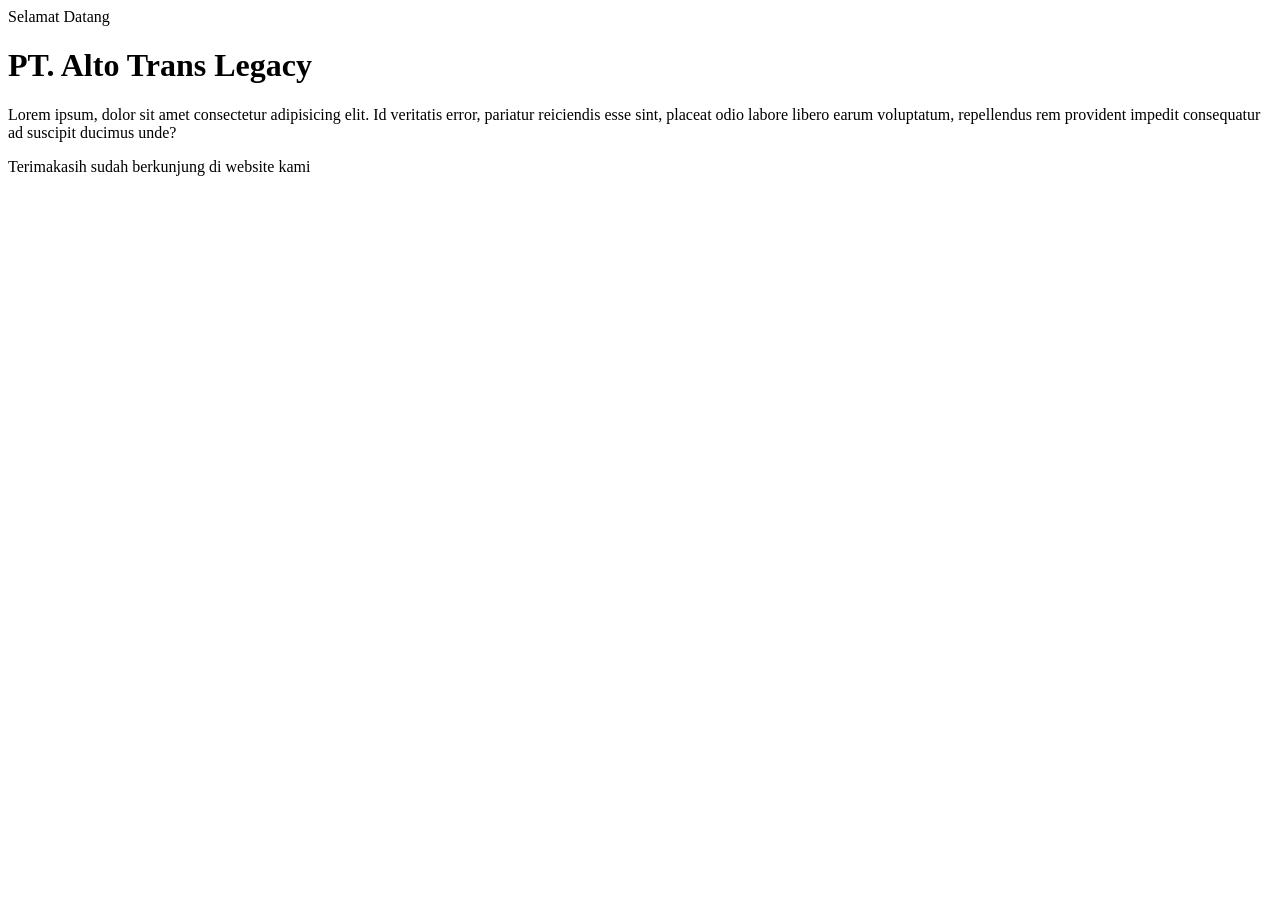
==== index.html @ 59996e9f "Melakukan Perubahan pada home page" ====
<!DOCTYPE html>
<html lang="en">
<head>
    <meta charset="UTF-8">
    <meta name="viewport" content="width=device-width, initial-scale=1.0">
    <title>Latihan</title>
</head>
<body>

    <header>Selamat Datang</header>
    
    <h1>PT. Alto Trans Legacy</h1>

    <p>Lorem ipsum, dolor sit amet consectetur adipisicing elit. Id veritatis error, pariatur reiciendis esse sint, placeat odio labore libero earum voluptatum, repellendus rem provident impedit consequatur ad suscipit ducimus unde?</p>


    <footer>Terimakasih sudah berkunjung di website kami</footer>
</body>
</html>
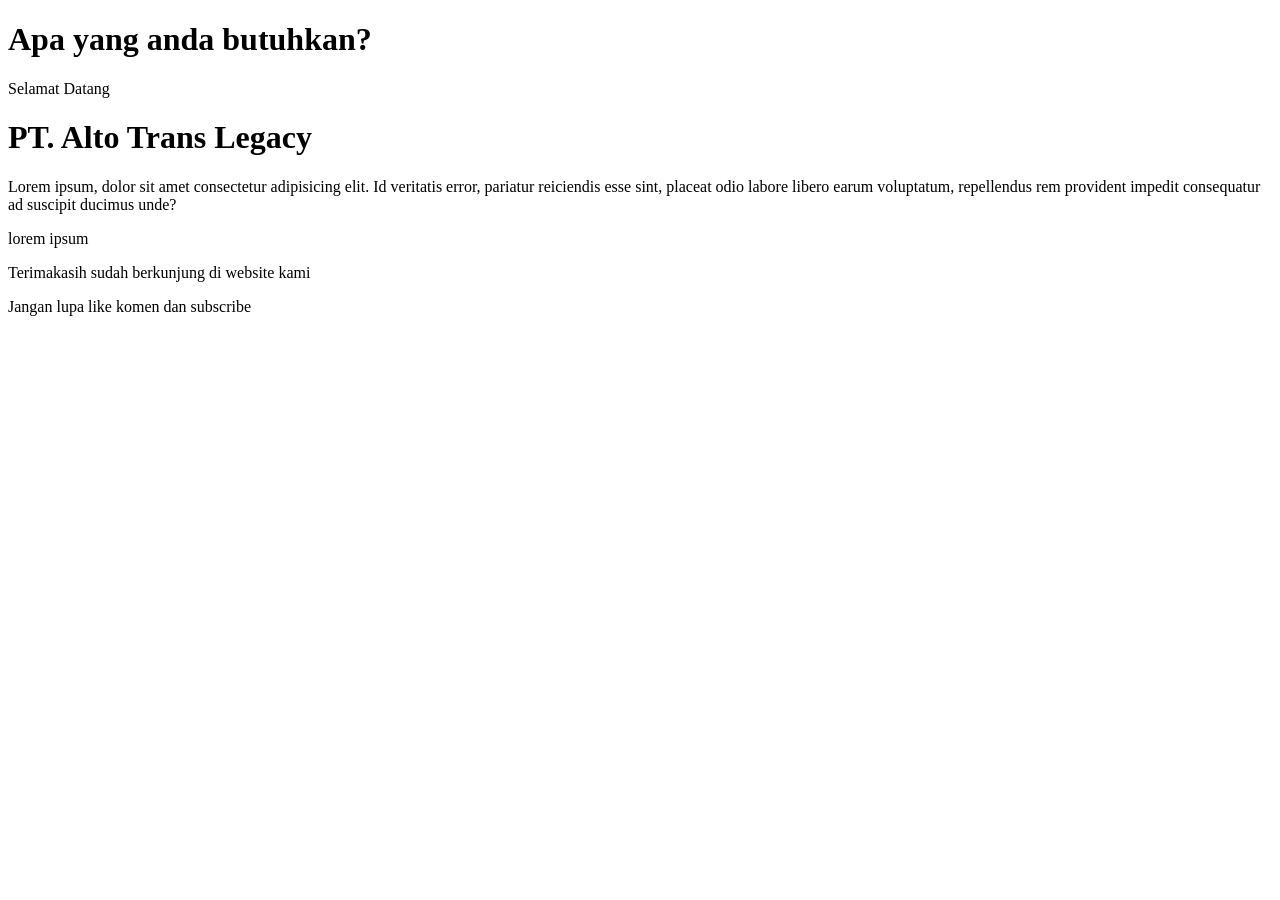
==== commit ec7ed72d: "Melakukan perubahan teks pada home page" ====
--- a/index.html
+++ b/index.html
@@ -6,14 +6,15 @@
     <title>Latihan</title>
 </head>
 <body>
-
+    <h1>Apa yang anda butuhkan?</h1>
     <header>Selamat Datang</header>
     
     <h1>PT. Alto Trans Legacy</h1>
 
     <p>Lorem ipsum, dolor sit amet consectetur adipisicing elit. Id veritatis error, pariatur reiciendis esse sint, placeat odio labore libero earum voluptatum, repellendus rem provident impedit consequatur ad suscipit ducimus unde?</p>
 
-
+    <p>lorem ipsum</p>
     <footer>Terimakasih sudah berkunjung di website kami</footer>
+    <p>Jangan lupa like komen dan subscribe</p>
 </body>
 </html>
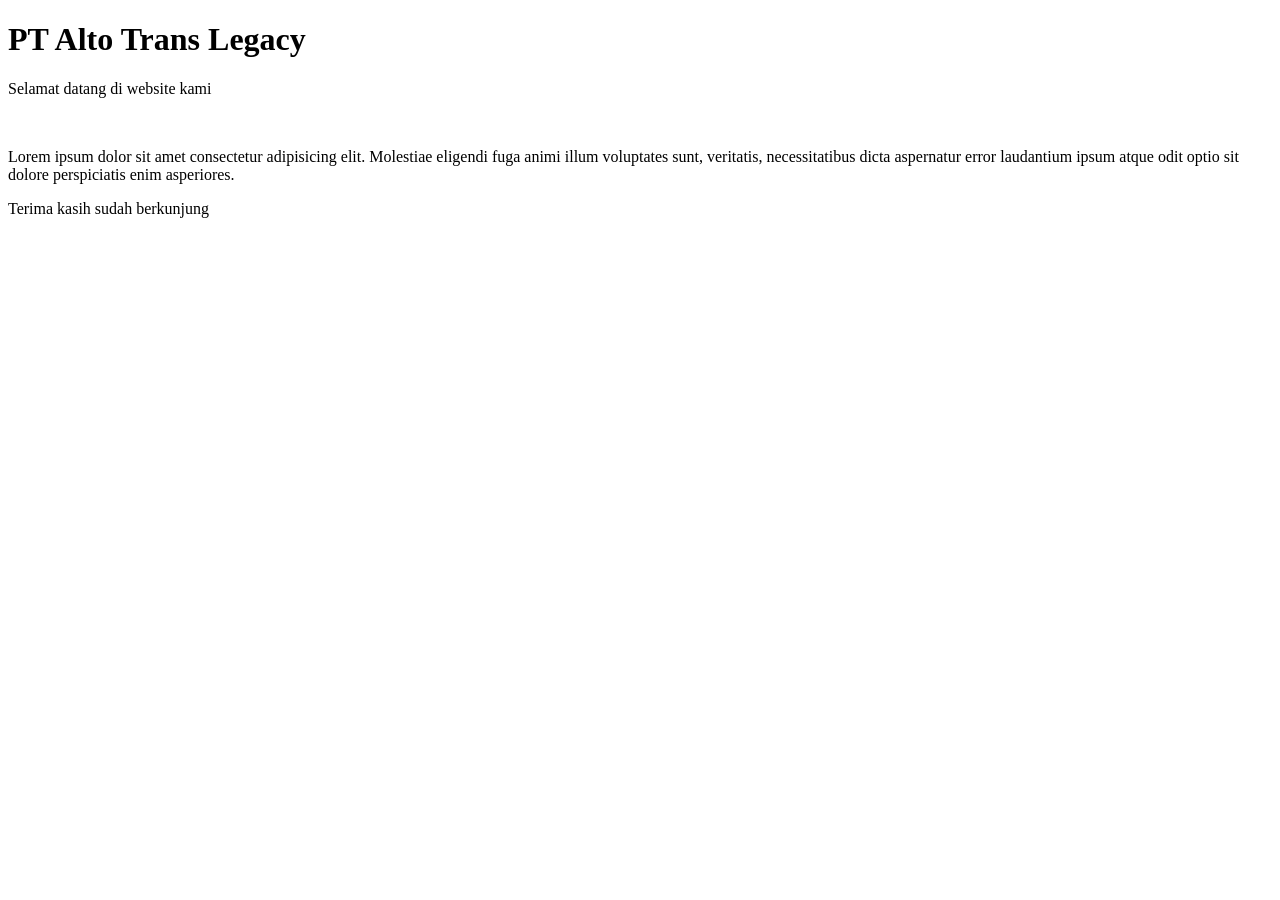
==== commit e64ea4d1: "Membuat halaman awal pada file index.html" ====
--- a/index.html
+++ b/index.html
@@ -3,18 +3,12 @@
 <head>
     <meta charset="UTF-8">
     <meta name="viewport" content="width=device-width, initial-scale=1.0">
-    <title>Latihan</title>
+    <title>Halaman HTML</title>
 </head>
 <body>
-    <h1>Apa yang anda butuhkan?</h1>
-    <header>Selamat Datang</header>
-    
-    <h1>PT. Alto Trans Legacy</h1>
-
-    <p>Lorem ipsum, dolor sit amet consectetur adipisicing elit. Id veritatis error, pariatur reiciendis esse sint, placeat odio labore libero earum voluptatum, repellendus rem provident impedit consequatur ad suscipit ducimus unde?</p>
-
-    <p>lorem ipsum</p>
-    <footer>Terimakasih sudah berkunjung di website kami</footer>
-    <p>Jangan lupa like komen dan subscribe</p>
+    <h1>PT Alto Trans Legacy</h1>
+    <p>Selamat datang di website kami</p><br>
+    <p>Lorem ipsum dolor sit amet consectetur adipisicing elit. Molestiae eligendi fuga animi illum voluptates sunt, veritatis, necessitatibus dicta aspernatur error laudantium ipsum atque odit optio sit dolore perspiciatis enim asperiores.</p>
+    <footer>Terima kasih sudah berkunjung</footer>
 </body>
 </html>
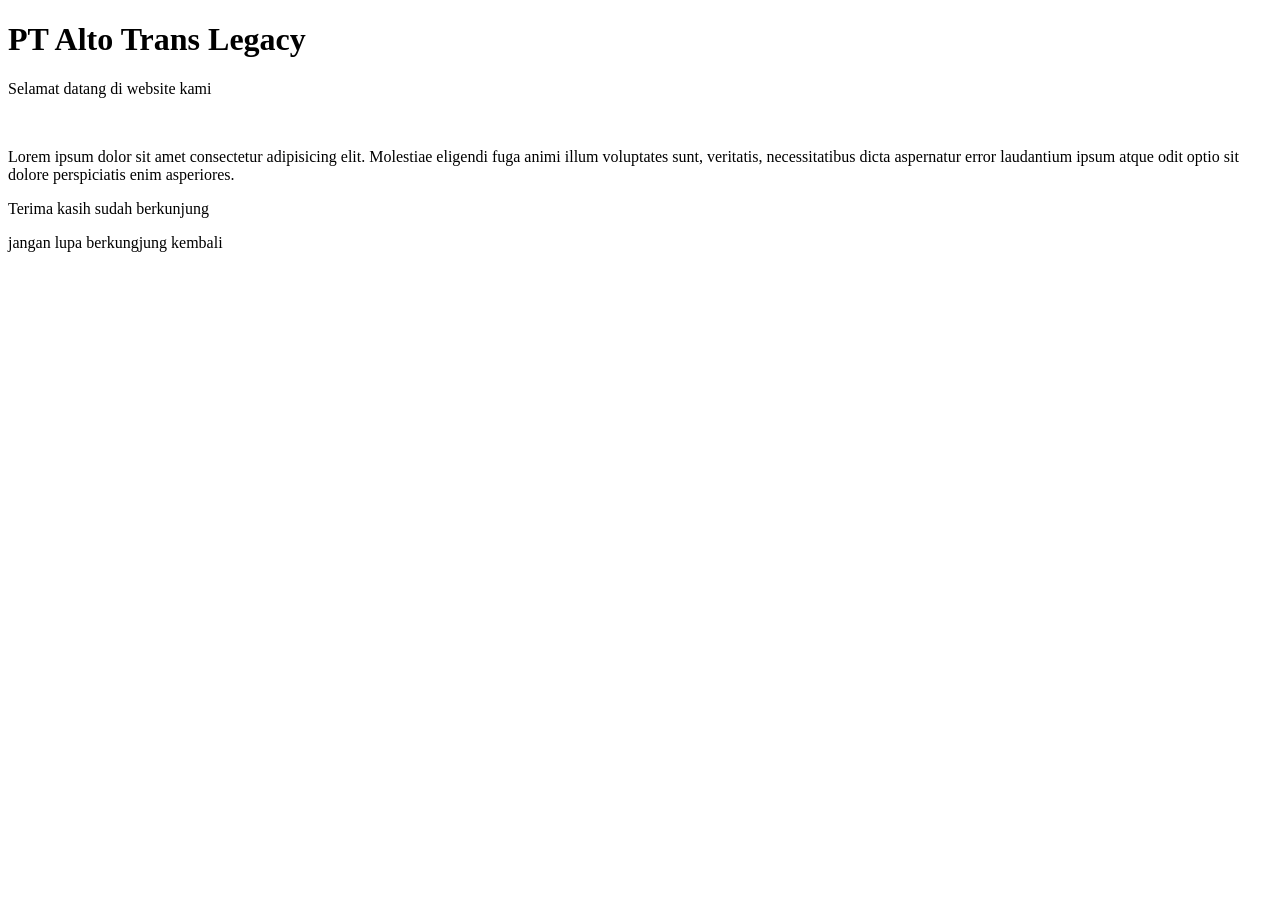
==== commit a14badf2: "membuat kalimat penutup pada halaman awal" ====
--- a/index.html
+++ b/index.html
@@ -10,5 +10,6 @@
     <p>Selamat datang di website kami</p><br>
     <p>Lorem ipsum dolor sit amet consectetur adipisicing elit. Molestiae eligendi fuga animi illum voluptates sunt, veritatis, necessitatibus dicta aspernatur error laudantium ipsum atque odit optio sit dolore perspiciatis enim asperiores.</p>
     <footer>Terima kasih sudah berkunjung</footer>
+    <p>jangan lupa berkungjung kembali</p>
 </body>
-</html>+</html>
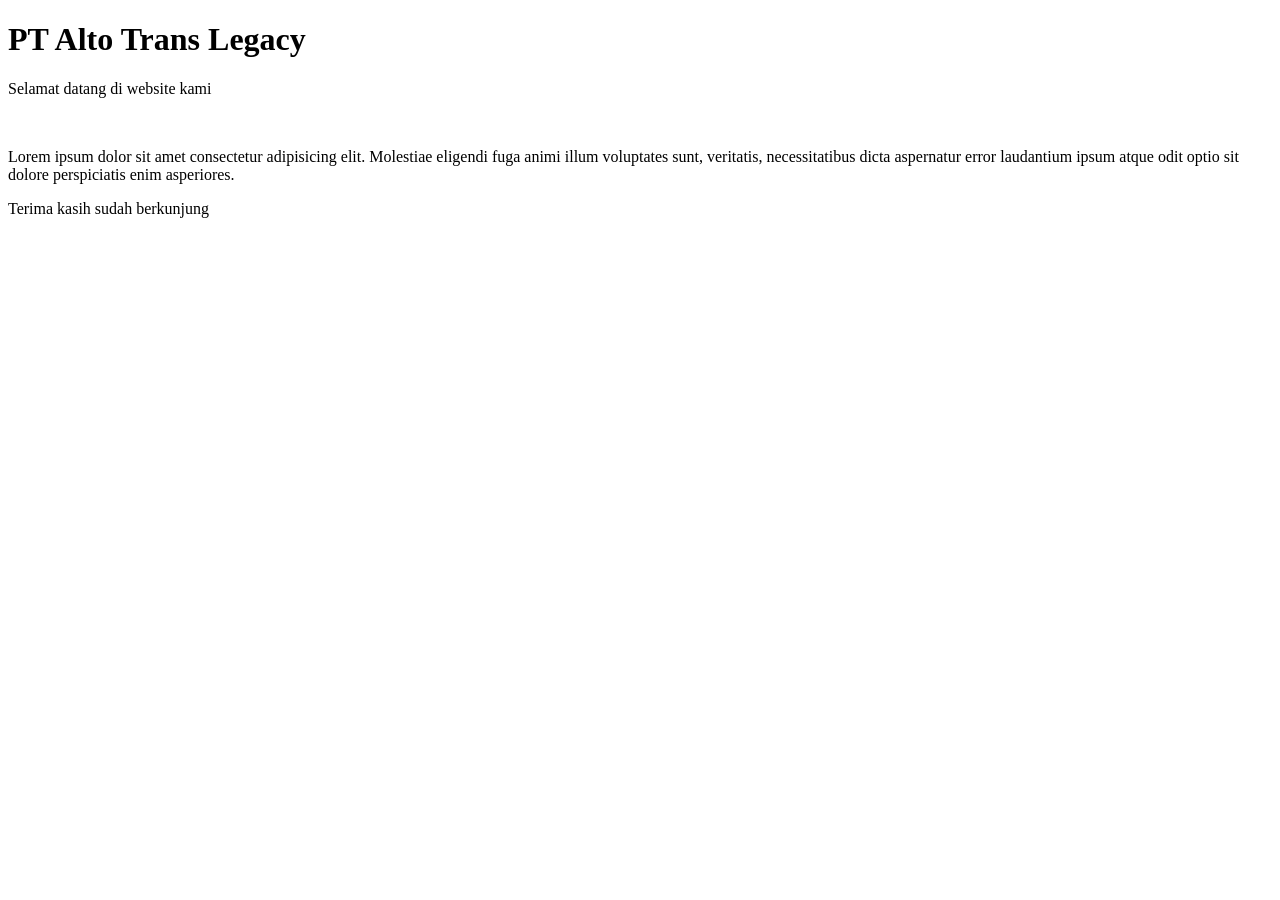
==== commit 70793865: "Menambahkan kelas div" ====
--- a/index.html
+++ b/index.html
@@ -10,6 +10,6 @@
     <p>Selamat datang di website kami</p><br>
     <p>Lorem ipsum dolor sit amet consectetur adipisicing elit. Molestiae eligendi fuga animi illum voluptates sunt, veritatis, necessitatibus dicta aspernatur error laudantium ipsum atque odit optio sit dolore perspiciatis enim asperiores.</p>
     <footer>Terima kasih sudah berkunjung</footer>
-    <p>jangan lupa berkungjung kembali</p>
+    <div></div>
 </body>
-</html>
+</html>
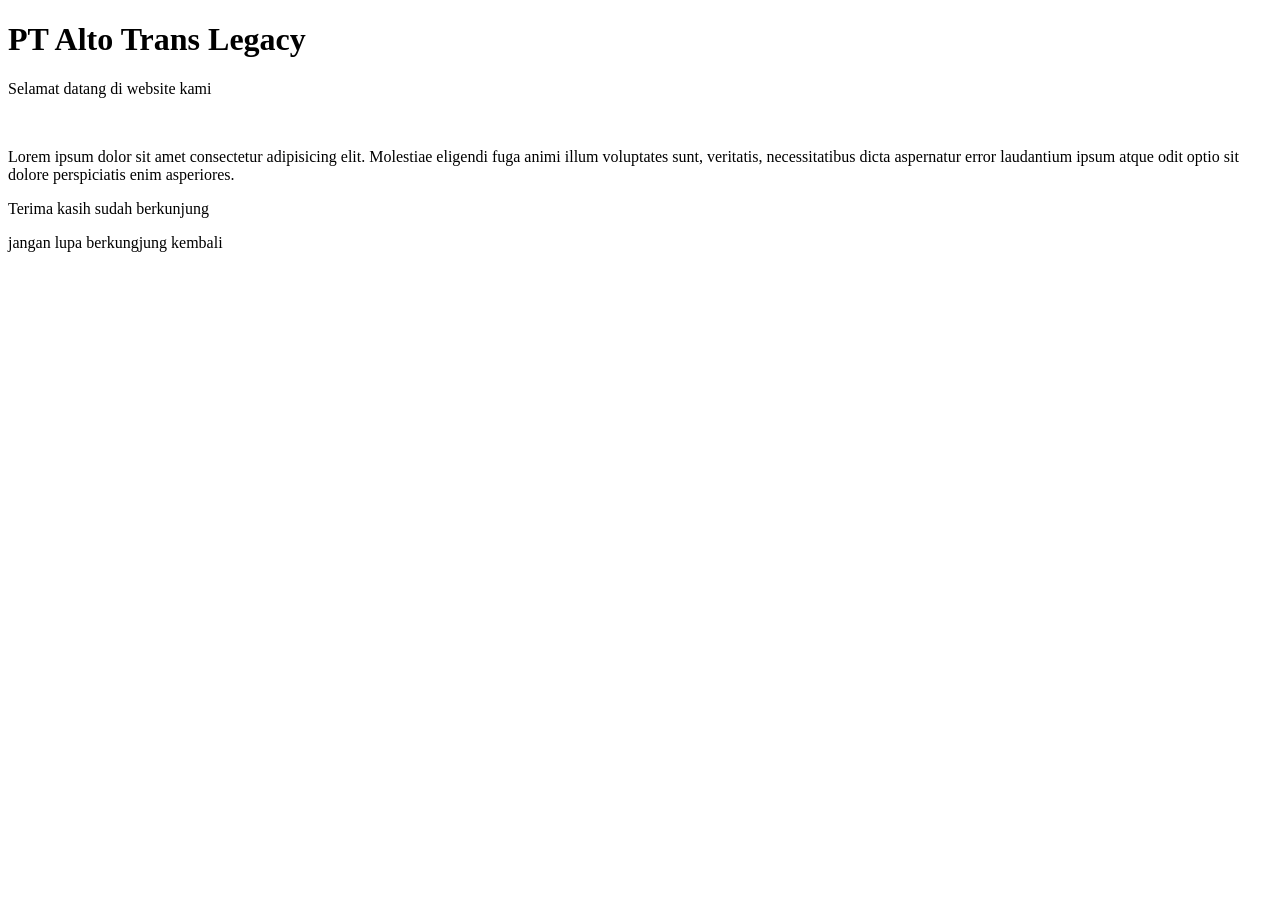
==== commit b0b0690f: "Fixing halaman utama" ====
--- a/index.html
+++ b/index.html
@@ -10,6 +10,6 @@
     <p>Selamat datang di website kami</p><br>
     <p>Lorem ipsum dolor sit amet consectetur adipisicing elit. Molestiae eligendi fuga animi illum voluptates sunt, veritatis, necessitatibus dicta aspernatur error laudantium ipsum atque odit optio sit dolore perspiciatis enim asperiores.</p>
     <footer>Terima kasih sudah berkunjung</footer>
-    <div></div>
+    <p>jangan lupa berkungjung kembali</p>
 </body>
-</html>+</html>
